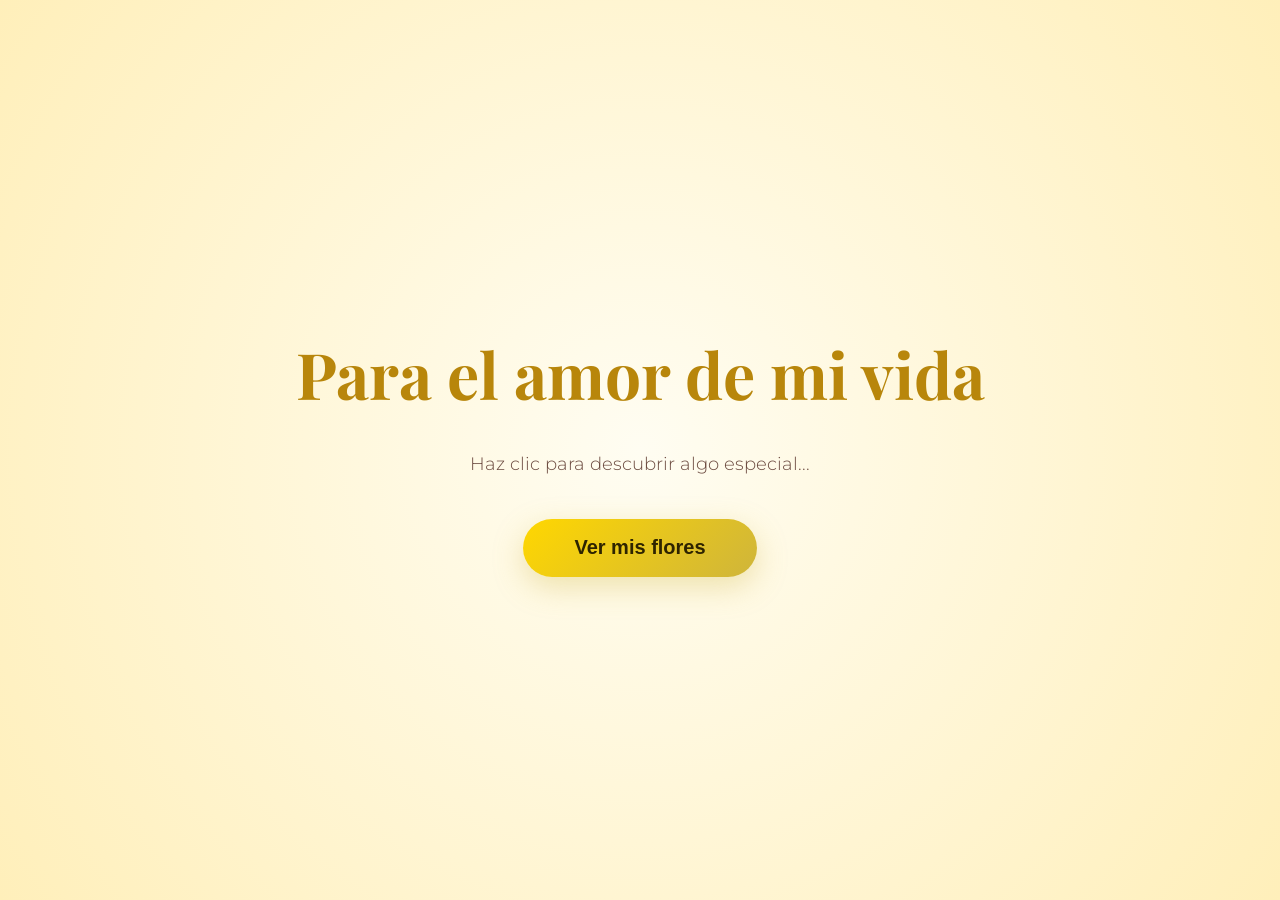
==== index.html @ e63fa116 "fix-deploy" ====
<!DOCTYPE html>
<html lang="es">
<head>
    <meta charset="UTF-8">
    <meta name="viewport" content="width=device-width, initial-scale=1.0">
    <title>Para el Amor de Mi Vida - Flores Amarillas 🌻</title>
    
    <!-- Meta SEO & Social -->
    <meta name="description" content="Un detalle especial para el día de las flores amarillas. Una sorpresa llena de amor y girasoles.">
    <meta name="author" content="Regalo Especial">
    <meta name="theme-color" content="#FFD700">
    
    <!-- Preload Critical Assets -->
    <link rel="preload" href="sunflowers.png" as="image">
    
    <!-- Stylesheets -->
    <link rel="stylesheet" href="style.css">
    
    <!-- Fonts -->
    <link rel="preconnect" href="https://fonts.googleapis.com">
    <link rel="preconnect" href="https://fonts.gstatic.com" crossorigin>
    <link href="https://fonts.googleapis.com/css2?family=Playfair+Display:ital,wght@0,700;1,400&family=Montserrat:wght@300;400;600&family=Dancing+Script:wght@400;700&display=swap" rel="stylesheet">
    
    <!-- Animation Middleware -->
    <script src="https://cdnjs.cloudflare.com/ajax/libs/gsap/3.12.2/gsap.min.js"></script>
</head>
<body>

    <!-- Splash Screen (Initial Interaction) -->
    <header id="splash" role="banner">
        <div class="splash-content" aria-live="polite">
            <h1 class="fade-in">Para el amor de mi vida</h1>
            <p class="fade-in-delayed">Haz clic para descubrir algo especial...</p>
            <button id="start-btn" 
                    onclick="startExperienceAndMusic()" 
                    class="fade-in-delayed shadow-hover"
                    aria-label="Haz clic para ver las flores amarillas">
                Ver mis flores
            </button>
        </div>
    </header>

    <!-- Main Experience Content -->
    <main id="main-container" class="hidden" aria-hidden="true">
        <div id="petals-canvas" aria-hidden="true"></div>
        
        <div class="main-visual">
            <!-- Visual Hero Section -->
            <section class="flower-reveal-container" aria-label="Ramo de girasoles virtuales">
                <img src="sunflowers.png" 
                     alt="Ramo de girasoles amarillos resplandecientes" 
                     id="main-flowers" 
                     class="hidden-visual">
            </section>
            
            <div class="content-overlay">
                <!-- Time & Date Counter Card -->
                <section class="glass-card section fade-up" id="counter-section" aria-labelledby="counter-title">
                    <h2 id="counter-title">El tiempo de nuestra historia</h2>
                    
                    <div id="date-display" class="date-header">
                        <span id="current-date-full">Cargando fecha...</span>
                    </div>

                    <div id="timer">
                        <div class="time-unit"><span id="years" aria-live="off">00</span><label>Años</label></div>
                        <div class="time-unit"><span id="months" aria-live="off">00</span><label>Meses</label></div>
                        <div class="time-unit"><span id="days" aria-live="off">00</span><label>Días</label></div>
                    </div>

                    <div id="live-clock" class="precise-timer">
                        <div class="time-part"><span id="hours">00</span><label>Horas</label></div>
                        <div class="time-part"><span id="minutes">00</span><label>Minutos</label></div>
                        <div class="time-part"><span id="seconds">00</span><label>Segundos</label></div>
                    </div>

                    <p class="since-date">Desde aquel maravilloso 30 de junio de 2020</p>
                    <p class="and-more">...y lo que nos queda ❤️</p>
                </section>
                
                <!-- Romantic Poem Card -->
                <article class="poem-container glass-card section fade-up" aria-labelledby="poem-title">
                    <div class="poem">
                        <h2 id="poem-title">No te rindas</h2>
                        <p class="poem-snippet">No te rindas, aún estás a tiempo de alcanzar y comenzar de nuevo, aceptar tus sombras, enterrar tus miedos...</p>
                        <button class="expand-poem btn-outline" 
                                onclick="showFullPoem()"
                                aria-label="Leer el poema completo de Mario Benedetti">
                            Leer poema completo
                        </button>
                    </div>
                </article>
                
                <footer class="love-footer">
                    <p>Feliz día de las flores amarillas, mi vida ❤️</p>
                </footer>
            </div>
        </div>
    </main>

    <!-- Spotify Widget Component -->
    <aside id="spotify-container" class="hidden-no-show" aria-label="Reproductor de música de Spotify">
        <div id="embed-iframe"></div>
    </aside>

    <!-- Poem Modal Component -->
    <div id="poem-modal" class="modal hidden" role="dialog" aria-modal="true" aria-labelledby="modal-title">
        <div class="modal-content glass-card">
            <button class="close-modal" aria-label="Cerrar ventana del poema">&times;</button>
            <div class="full-poem-content">
                <h2 id="modal-title">No te rindas</h2>
                <div class="scrolling-poem">
                    <p>No te rindas, aún estás a tiempo<br>De alcanzar y comenzar de nuevo,<br>Aceptar tus sombras,<br>Enterrar tus miedos,<br>Liberar el lastre,<br>Retomar el vuelo.</p>
                    <p>No te rindas que la vida es eso,<br>Continuar el viaje,<br>Perseguir tus sueños,<br>Destrabar el tiempo,<br>Correr los escombros,<br>Y destapar el cielo.</p>
                    <p>No te rindas, por favor no cedas,<br>Aunque el frío queme,<br>Aunque el miedo muerda,<br>Aunque el sol se esconda,<br>Y se calle el viento,<br>Aún hay fuego en tu alma.<br>Aún hay vida en tus sueños.</p>
                    <p>Porque la vida es tuya y tuyo también el deseo.<br>Porque lo has querido y porque te quiero.<br>Porque existe el vino y el amor, es cierto.<br>Porque no hay heridas que no cure el tiempo.</p>
                    <p>Abrir las puertas,<br>Quitar los cerrojos,<br>Abandonar las murallas que te protegieron,<br>Vivir la vida y aceptar el reto,<br>Recuperar la risa,<br>Ensayar un canto,<br>Bajar la guardia y extender las manos.<br>Desplegar las alas.<br>E intentar de nuevo,<br>Celebrar la vida y retomar los cielos.</p>
                    <p>No te rindas, por favor no cedas,<br>Aunque el frío queme,<br>Aunque el miedo muerda,<br>Aunque el sol se ponga y se calle el viento,<br>Aún hay fuego en tu alma,<br>Aún hay vida en tus sueños.</p>
                    <p>Porque cada día es un comienzo nuevo,<br>Porque esta es la hora y el mejor momento.<br>Porque no estás solo, porque yo te quiero.</p>
                </div>
                <p class="author">— Mario Benedetti</p>
            </div>
        </div>
    </div>

    <!-- Engine Scripts -->
    <script src="https://open.spotify.com/embed/iframe-api/v1" async></script>
    <script src="script.js" defer></script>
</body>
</html>
---- style.css ----
/**
 * Romantic Experience - Dia de las Flores Amarillas 🌻
 * High Performance & Accessibility Standard
 */

/* 1. LAYER: BASE & DESIGN TOKENS */
:root {
    --primary-yellow: #FFD700;
    --gold: #CFB53B;
    --dark-gold: #b8860b;
    --text-color: #3e2723;
    --text-muted: #6d4c41;
    --bg-cream: #fff9e6;
    --glass: rgba(255, 255, 255, 0.22);
    --glass-border: rgba(255, 255, 255, 0.45);
    --shadow-soft: 0 10px 40px rgba(0,0,0,0.06);
    --transition-standard: all 0.45s cubic-bezier(0.165, 0.84, 0.44, 1);
}

/* Base Reset for consistency across browsers */
*, *::before, *::after {
    margin: 0;
    padding: 0;
    box-sizing: border-box;
    -webkit-tap-highlight-color: transparent;
}

html {
    font-size: 16px; /* Base 1rem = 16px */
    scroll-behavior: smooth;
}

body {
    font-family: 'Montserrat', -apple-system, BlinkMacSystemFont, 'Segoe UI', Roboto, Helvetica, Arial, sans-serif;
    background-color: var(--bg-cream);
    color: var(--text-color);
    overflow-x: hidden;
    line-height: 1.6;
}

/* Typography Scale */
h1, h2, h3 {
    font-family: 'Playfair Display', serif;
    font-weight: 700;
    color: var(--dark-gold);
}

h1 { font-size: clamp(2.2rem, 6.5vw, 4rem); }
h2 { font-size: clamp(1.8rem, 5vw, 2.5rem); }

/* Visibility Utilities */
.hidden { display: none !important; }
.hidden-no-show { opacity: 0; pointer-events: none; }

/* 2. LAYER: GLOBAL SCROLLBAR */
::-webkit-scrollbar { width: 0.5rem; }
::-webkit-scrollbar-track { background: var(--bg-cream); }
::-webkit-scrollbar-thumb {
    background: linear-gradient(to bottom, var(--primary-yellow), var(--gold));
    border-radius: 1rem;
}

/* 3. LAYER: SPLASH SCREEN */
#splash {
    position: fixed;
    inset: 0;
    background: radial-gradient(circle at center, #fffdf2 0%, #ffefba 100%);
    display: flex;
    justify-content: center;
    align-items: center;
    z-index: 3000;
    text-align: center;
}

.splash-content p {
    font-size: 1.15rem;
    color: var(--text-muted);
    margin: 1.5rem 0 2.5rem;
    font-weight: 300;
}

#start-btn {
    padding: 1.1rem 3.2rem;
    font-size: 1.25rem;
    background: linear-gradient(135deg, var(--primary-yellow), var(--gold));
    border: none;
    border-radius: 50px;
    cursor: pointer;
    font-weight: 700;
    color: #2e2400;
    box-shadow: 0 10px 30px rgba(207, 181, 59, 0.35);
    transition: var(--transition-standard);
    outline: none;
}

#start-btn:hover, #start-btn:focus {
    transform: translateY(-5px) scale(1.05);
    box-shadow: 0 15px 50px rgba(207, 181, 59, 0.5);
}

/* 4. LAYER: MAIN EXPERIENCE */
#main-container {
    min-height: 100vh;
    background: radial-gradient(circle at 50% 50%, #fffdf2 0%, #ffefba 100%);
    position: relative;
    padding: 3rem 1.25rem;
}

#petals-canvas {
    position: fixed;
    inset: 0;
    pointer-events: none;
    z-index: 10;
}

.petal {
    position: absolute;
    border-radius: 0 100% 0 100%;
}

.main-visual {
    display: flex;
    flex-direction: column;
    align-items: center;
    gap: 3.5rem;
    z-index: 20;
    position: relative;
}

.flower-reveal-container {
    width: 100%;
    max-width: 40rem;
    filter: drop-shadow(0 20px 60px rgba(0,0,0,0.12));
}

#main-flowers {
    width: 100%;
    height: auto;
    border-radius: 2.5rem;
    opacity: 0;
    transform: scale(0.9);
}

#main-flowers.visible-visual {
    transition: opacity 2s, transform 2s cubic-bezier(0.19, 1, 0.22, 1);
    opacity: 1;
    transform: scale(1);
}

.content-overlay {
    width: 100%;
    max-width: 38rem;
    display: flex;
    flex-direction: column;
    gap: 2.5rem;
}

/* 5. LAYER: GLASS CARDS */
.glass-card {
    background: var(--glass);
    backdrop-filter: blur(18px);
    -webkit-backdrop-filter: blur(18px);
    border: 1px solid var(--glass-border);
    border-radius: 2rem;
    padding: 2.5rem;
    box-shadow: var(--shadow-soft);
    text-align: center;
}

/* Counter UI */
.date-header {
    margin-bottom: 1.5rem;
}

#current-date-full {
    font-size: 1.1rem;
    color: var(--text-muted);
    font-weight: 400;
    letter-spacing: 0.05rem;
}

#timer {
    display: flex;
    justify-content: center;
    gap: 2.2rem;
    margin: 1.5rem 0 2rem;
}

.time-unit span {
    font-size: clamp(2.2rem, 5.5vw, 3.5rem);
    font-weight: 700;
    color: #d4a017;
    display: block;
}

.time-unit label {
    font-size: 0.75rem;
    text-transform: uppercase;
    letter-spacing: 0.1rem;
    color: var(--text-muted);
}

.precise-timer {
    display: flex;
    justify-content: center;
    gap: 1.5rem;
    margin-bottom: 2rem;
    padding: 1rem;
    background: rgba(255, 237, 186, 0.4);
    border-radius: 1.5rem;
    border: 1px solid rgba(255, 215, 0, 0.2);
}

.time-part {
    display: flex;
    flex-direction: column;
    min-width: 4rem;
}

.time-part span {
    font-size: 1.8rem;
    font-weight: 700;
    color: #dfae00;
}

.time-part label {
    font-size: 0.65rem;
    text-transform: uppercase;
    color: var(--text-muted);
}

.since-date {
    font-style: italic;
    font-size: 0.9rem;
    color: var(--text-muted);
}

.and-more {
    font-family: 'Dancing Script', cursive;
    font-size: 2.4rem;
    color: var(--dark-gold);
    margin-top: 2rem;
    animation: pulseHeart 2.5s infinite ease-in-out;
}

/* Poem UI */
.poem-snippet {
    font-family: 'Dancing Script', cursive;
    font-size: 1.6rem;
    color: #5d4037;
    margin: 1.5rem 0 2rem;
}

.expand-poem {
    padding: 0.8rem 2.4rem;
    background: none;
    border: 1px solid var(--gold);
    border-radius: 50px;
    color: var(--dark-gold);
    font-weight: 700;
    font-size: 1rem;
    cursor: pointer;
    transition: var(--transition-standard);
}

.expand-poem:hover {
    background: rgba(207, 181, 59, 0.12);
}

.love-footer {
    font-family: 'Dancing Script', cursive;
    font-size: 2.1rem;
    color: var(--dark-gold);
    text-align: center;
    padding: 1rem 0 4rem;
}

/* 6. LAYER: SPOTIFY & MODALS */
#spotify-container {
    position: fixed;
    bottom: 1.8rem;
    right: 1.8rem;
    z-index: 2500;
    width: 22rem;
    border-radius: 0.8rem;
    overflow: hidden;
    box-shadow: 0 15px 50px rgba(0,0,0,0.22);
    transition: opacity 1.5s ease-in-out;
}

.modal {
    position: fixed;
    inset: 0;
    background: rgba(0,0,0,0.4);
    z-index: 4000;
    display: none;
    justify-content: center;
    align-items: center;
    backdrop-filter: blur(6px);
}

.modal-content {
    width: 90%;
    max-width: 40rem;
    max-height: 85vh;
    padding: 3.5rem 2.5rem 3rem;
    position: relative;
    border-radius: 2.2rem;
}

.scrolling-poem {
    overflow-y: auto;
    padding-right: 1.2rem;
    max-height: 55vh;
    text-align: left;
}

.scrolling-poem p {
    font-family: 'Dancing Script', cursive;
    font-size: 1.7rem;
    margin-bottom: 2rem;
    color: #5d4037;
    line-height: 1.8;
}

.close-modal {
    position: absolute;
    top: 1.5rem;
    right: 2.22rem;
    font-size: 3.2rem;
    background: none;
    border: none;
    cursor: pointer;
    color: var(--dark-gold);
}

.author {
    margin-top: 1.5rem;
    font-weight: 700;
    text-align: right;
    color: var(--dark-gold);
}

/* 7. LAYER: KEYFRAMES & RESPONSIVE */
@keyframes pulseHeart {
    0%, 100% { transform: scale(1); }
    50% { transform: scale(1.08); }
}

.fade-in { opacity: 0; animation: animFadeIn 1.8s forwards; }
.fade-in-delayed { opacity: 0; animation: animFadeIn 1.8s forwards 0.6s; }
@keyframes animFadeIn { to { opacity: 1; } }

@media (max-width: 600px) {
    #timer { gap: 1rem; }
    .splash-content h1 { font-size: 2.6rem; }
    #spotify-container {
        width: calc(100% - 2rem);
        bottom: 1rem;
        left: 1rem;
        right: 1rem;
        transform: scale(0.88);
        transform-origin: bottom center;
    }
    .modal-content { padding: 3rem 1.8rem; }
    .scrolling-poem p { font-size: 1.5rem; }
}
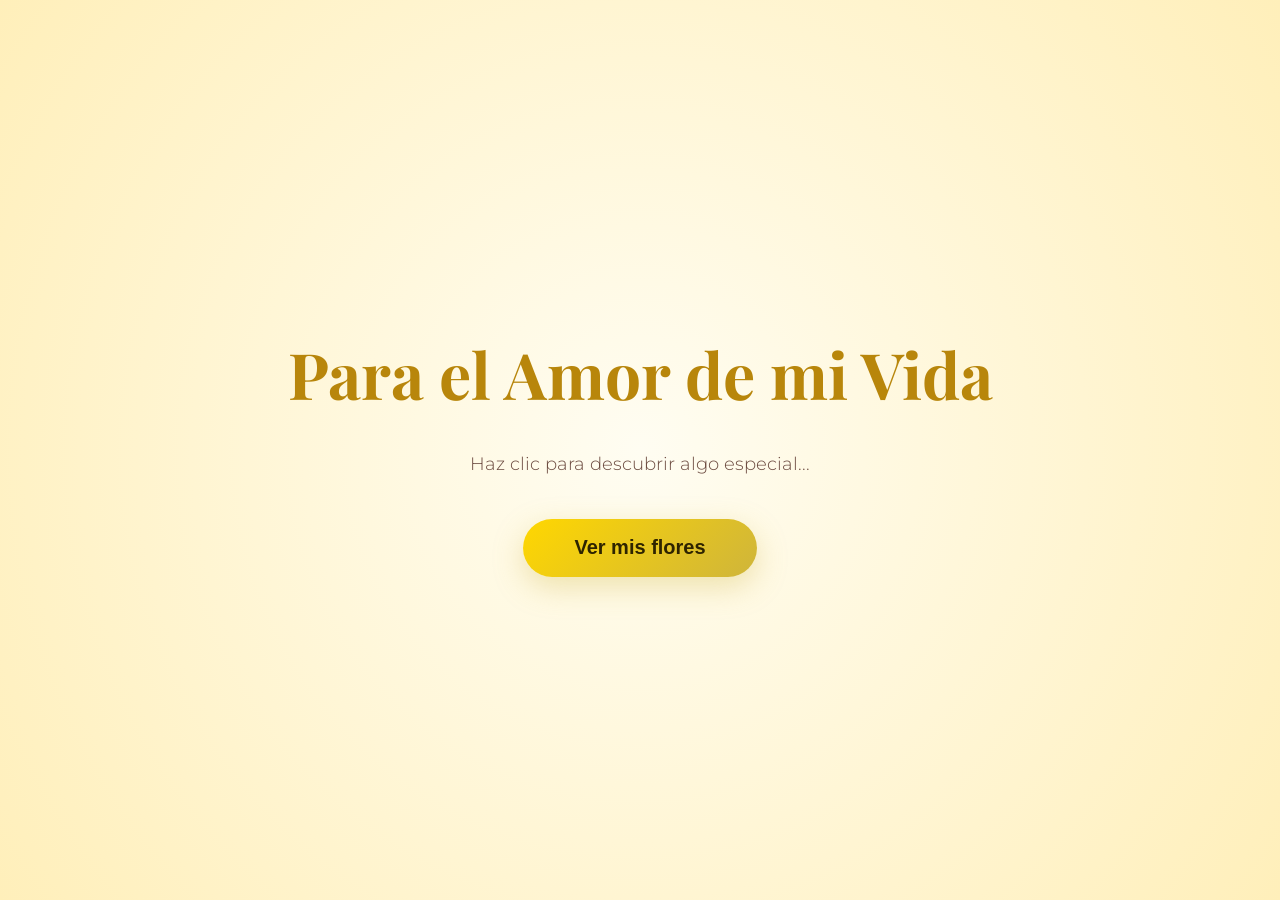
==== commit b33bf3e9: "refactor: Improve HTML readability by adjusting line breaks, attribute formatting, and heading capit" ====
--- a/index.html
+++ b/index.html
@@ -1,40 +1,43 @@
 <!DOCTYPE html>
 <html lang="es">
+
 <head>
     <meta charset="UTF-8">
     <meta name="viewport" content="width=device-width, initial-scale=1.0">
     <title>Para el Amor de Mi Vida - Flores Amarillas 🌻</title>
-    
+
     <!-- Meta SEO & Social -->
-    <meta name="description" content="Un detalle especial para el día de las flores amarillas. Una sorpresa llena de amor y girasoles.">
+    <meta name="description"
+        content="Un detalle especial para el día de las flores amarillas. Una sorpresa llena de amor y girasoles.">
     <meta name="author" content="Regalo Especial">
     <meta name="theme-color" content="#FFD700">
-    
+
     <!-- Preload Critical Assets -->
     <link rel="preload" href="sunflowers.png" as="image">
-    
+
     <!-- Stylesheets -->
     <link rel="stylesheet" href="style.css">
-    
+
     <!-- Fonts -->
     <link rel="preconnect" href="https://fonts.googleapis.com">
     <link rel="preconnect" href="https://fonts.gstatic.com" crossorigin>
-    <link href="https://fonts.googleapis.com/css2?family=Playfair+Display:ital,wght@0,700;1,400&family=Montserrat:wght@300;400;600&family=Dancing+Script:wght@400;700&display=swap" rel="stylesheet">
-    
+    <link
+        href="https://fonts.googleapis.com/css2?family=Playfair+Display:ital,wght@0,700;1,400&family=Montserrat:wght@300;400;600&family=Dancing+Script:wght@400;700&display=swap"
+        rel="stylesheet">
+
     <!-- Animation Middleware -->
     <script src="https://cdnjs.cloudflare.com/ajax/libs/gsap/3.12.2/gsap.min.js"></script>
 </head>
+
 <body>
 
     <!-- Splash Screen (Initial Interaction) -->
     <header id="splash" role="banner">
         <div class="splash-content" aria-live="polite">
-            <h1 class="fade-in">Para el amor de mi vida</h1>
+            <h1 class="fade-in">Para el Amor de mi Vida</h1>
             <p class="fade-in-delayed">Haz clic para descubrir algo especial...</p>
-            <button id="start-btn" 
-                    onclick="startExperienceAndMusic()" 
-                    class="fade-in-delayed shadow-hover"
-                    aria-label="Haz clic para ver las flores amarillas">
+            <button id="start-btn" onclick="startExperienceAndMusic()" class="fade-in-delayed shadow-hover"
+                aria-label="Haz clic para ver las flores amarillas">
                 Ver mis flores
             </button>
         </div>
@@ -43,21 +46,19 @@
     <!-- Main Experience Content -->
     <main id="main-container" class="hidden" aria-hidden="true">
         <div id="petals-canvas" aria-hidden="true"></div>
-        
+
         <div class="main-visual">
             <!-- Visual Hero Section -->
             <section class="flower-reveal-container" aria-label="Ramo de girasoles virtuales">
-                <img src="sunflowers.png" 
-                     alt="Ramo de girasoles amarillos resplandecientes" 
-                     id="main-flowers" 
-                     class="hidden-visual">
+                <img src="sunflowers.png" alt="Ramo de girasoles amarillos resplandecientes" id="main-flowers"
+                    class="hidden-visual">
             </section>
-            
+
             <div class="content-overlay">
                 <!-- Time & Date Counter Card -->
                 <section class="glass-card section fade-up" id="counter-section" aria-labelledby="counter-title">
-                    <h2 id="counter-title">El tiempo de nuestra historia</h2>
-                    
+                    <h2 id="counter-title">El Tiempo de Nuestra Historia</h2>
+
                     <div id="date-display" class="date-header">
                         <span id="current-date-full">Cargando fecha...</span>
                     </div>
@@ -77,20 +78,20 @@
                     <p class="since-date">Desde aquel maravilloso 30 de junio de 2020</p>
                     <p class="and-more">...y lo que nos queda ❤️</p>
                 </section>
-                
+
                 <!-- Romantic Poem Card -->
                 <article class="poem-container glass-card section fade-up" aria-labelledby="poem-title">
                     <div class="poem">
                         <h2 id="poem-title">No te rindas</h2>
-                        <p class="poem-snippet">No te rindas, aún estás a tiempo de alcanzar y comenzar de nuevo, aceptar tus sombras, enterrar tus miedos...</p>
-                        <button class="expand-poem btn-outline" 
-                                onclick="showFullPoem()"
-                                aria-label="Leer el poema completo de Mario Benedetti">
+                        <p class="poem-snippet">No te rindas, aún estás a tiempo de alcanzar y comenzar de nuevo,
+                            aceptar tus sombras, enterrar tus miedos...</p>
+                        <button class="expand-poem btn-outline" onclick="showFullPoem()"
+                            aria-label="Leer el poema completo de Mario Benedetti">
                             Leer poema completo
                         </button>
                     </div>
                 </article>
-                
+
                 <footer class="love-footer">
                     <p>Feliz día de las flores amarillas, mi vida ❤️</p>
                 </footer>
@@ -110,13 +111,25 @@
             <div class="full-poem-content">
                 <h2 id="modal-title">No te rindas</h2>
                 <div class="scrolling-poem">
-                    <p>No te rindas, aún estás a tiempo<br>De alcanzar y comenzar de nuevo,<br>Aceptar tus sombras,<br>Enterrar tus miedos,<br>Liberar el lastre,<br>Retomar el vuelo.</p>
-                    <p>No te rindas que la vida es eso,<br>Continuar el viaje,<br>Perseguir tus sueños,<br>Destrabar el tiempo,<br>Correr los escombros,<br>Y destapar el cielo.</p>
-                    <p>No te rindas, por favor no cedas,<br>Aunque el frío queme,<br>Aunque el miedo muerda,<br>Aunque el sol se esconda,<br>Y se calle el viento,<br>Aún hay fuego en tu alma.<br>Aún hay vida en tus sueños.</p>
-                    <p>Porque la vida es tuya y tuyo también el deseo.<br>Porque lo has querido y porque te quiero.<br>Porque existe el vino y el amor, es cierto.<br>Porque no hay heridas que no cure el tiempo.</p>
-                    <p>Abrir las puertas,<br>Quitar los cerrojos,<br>Abandonar las murallas que te protegieron,<br>Vivir la vida y aceptar el reto,<br>Recuperar la risa,<br>Ensayar un canto,<br>Bajar la guardia y extender las manos.<br>Desplegar las alas.<br>E intentar de nuevo,<br>Celebrar la vida y retomar los cielos.</p>
-                    <p>No te rindas, por favor no cedas,<br>Aunque el frío queme,<br>Aunque el miedo muerda,<br>Aunque el sol se ponga y se calle el viento,<br>Aún hay fuego en tu alma,<br>Aún hay vida en tus sueños.</p>
-                    <p>Porque cada día es un comienzo nuevo,<br>Porque esta es la hora y el mejor momento.<br>Porque no estás solo, porque yo te quiero.</p>
+                    <p>No te rindas, aún estás a tiempo<br>De alcanzar y comenzar de nuevo,<br>Aceptar tus
+                        sombras,<br>Enterrar tus miedos,<br>Liberar el lastre,<br>Retomar el vuelo.</p>
+                    <p>No te rindas que la vida es eso,<br>Continuar el viaje,<br>Perseguir tus sueños,<br>Destrabar el
+                        tiempo,<br>Correr los escombros,<br>Y destapar el cielo.</p>
+                    <p>No te rindas, por favor no cedas,<br>Aunque el frío queme,<br>Aunque el miedo muerda,<br>Aunque
+                        el sol se esconda,<br>Y se calle el viento,<br>Aún hay fuego en tu alma.<br>Aún hay vida en tus
+                        sueños.</p>
+                    <p>Porque la vida es tuya y tuyo también el deseo.<br>Porque lo has querido y porque te
+                        quiero.<br>Porque existe el vino y el amor, es cierto.<br>Porque no hay heridas que no cure el
+                        tiempo.</p>
+                    <p>Abrir las puertas,<br>Quitar los cerrojos,<br>Abandonar las murallas que te protegieron,<br>Vivir
+                        la vida y aceptar el reto,<br>Recuperar la risa,<br>Ensayar un canto,<br>Bajar la guardia y
+                        extender las manos.<br>Desplegar las alas.<br>E intentar de nuevo,<br>Celebrar la vida y retomar
+                        los cielos.</p>
+                    <p>No te rindas, por favor no cedas,<br>Aunque el frío queme,<br>Aunque el miedo muerda,<br>Aunque
+                        el sol se ponga y se calle el viento,<br>Aún hay fuego en tu alma,<br>Aún hay vida en tus
+                        sueños.</p>
+                    <p>Porque cada día es un comienzo nuevo,<br>Porque esta es la hora y el mejor momento.<br>Porque no
+                        estás solo, porque yo te quiero.</p>
                 </div>
                 <p class="author">— Mario Benedetti</p>
             </div>
@@ -127,4 +140,5 @@
     <script src="https://open.spotify.com/embed/iframe-api/v1" async></script>
     <script src="script.js" defer></script>
 </body>
+
 </html>
--- a/style.css
+++ b/style.css
@@ -278,13 +278,10 @@
 /* 6. LAYER: SPOTIFY & MODALS */
 #spotify-container {
     position: fixed;
-    bottom: 1.8rem;
-    right: 1.8rem;
+    bottom: 2rem;
+    right: 2rem;
     z-index: 2500;
     width: 22rem;
-    border-radius: 0.8rem;
-    overflow: hidden;
-    box-shadow: 0 15px 50px rgba(0,0,0,0.22);
     transition: opacity 1.5s ease-in-out;
 }
 
@@ -300,27 +297,32 @@
 }
 
 .modal-content {
+    background: rgba(255, 252, 240, 0.98) !important;
     width: 90%;
     max-width: 40rem;
     max-height: 85vh;
     padding: 3.5rem 2.5rem 3rem;
     position: relative;
-    border-radius: 2.2rem;
+    border-radius: 2.5rem;
+    border: 1px solid rgba(255, 215, 0, 0.3);
+    box-shadow: 0 30px 100px rgba(0,0,0,0.15);
+    text-align: center; /* Center everything in the card */
 }
 
 .scrolling-poem {
     overflow-y: auto;
-    padding-right: 1.2rem;
+    padding-right: 0.5rem;
     max-height: 55vh;
-    text-align: left;
+    text-align: center; /* Center the poem text lines */
 }
 
 .scrolling-poem p {
     font-family: 'Dancing Script', cursive;
-    font-size: 1.7rem;
+    font-size: 1.8rem;
+    line-height: 1.8;
     margin-bottom: 2rem;
-    color: #5d4037;
-    line-height: 1.8;
+    color: #3e2723; /* Darker for better contrast */
+    text-shadow: 0.5px 0.5px 1px rgba(0,0,0,0.05); /* Soft, tender effect */
 }
 
 .close-modal {
@@ -359,8 +361,6 @@
         bottom: 1rem;
         left: 1rem;
         right: 1rem;
-        transform: scale(0.88);
-        transform-origin: bottom center;
     }
     .modal-content { padding: 3rem 1.8rem; }
     .scrolling-poem p { font-size: 1.5rem; }
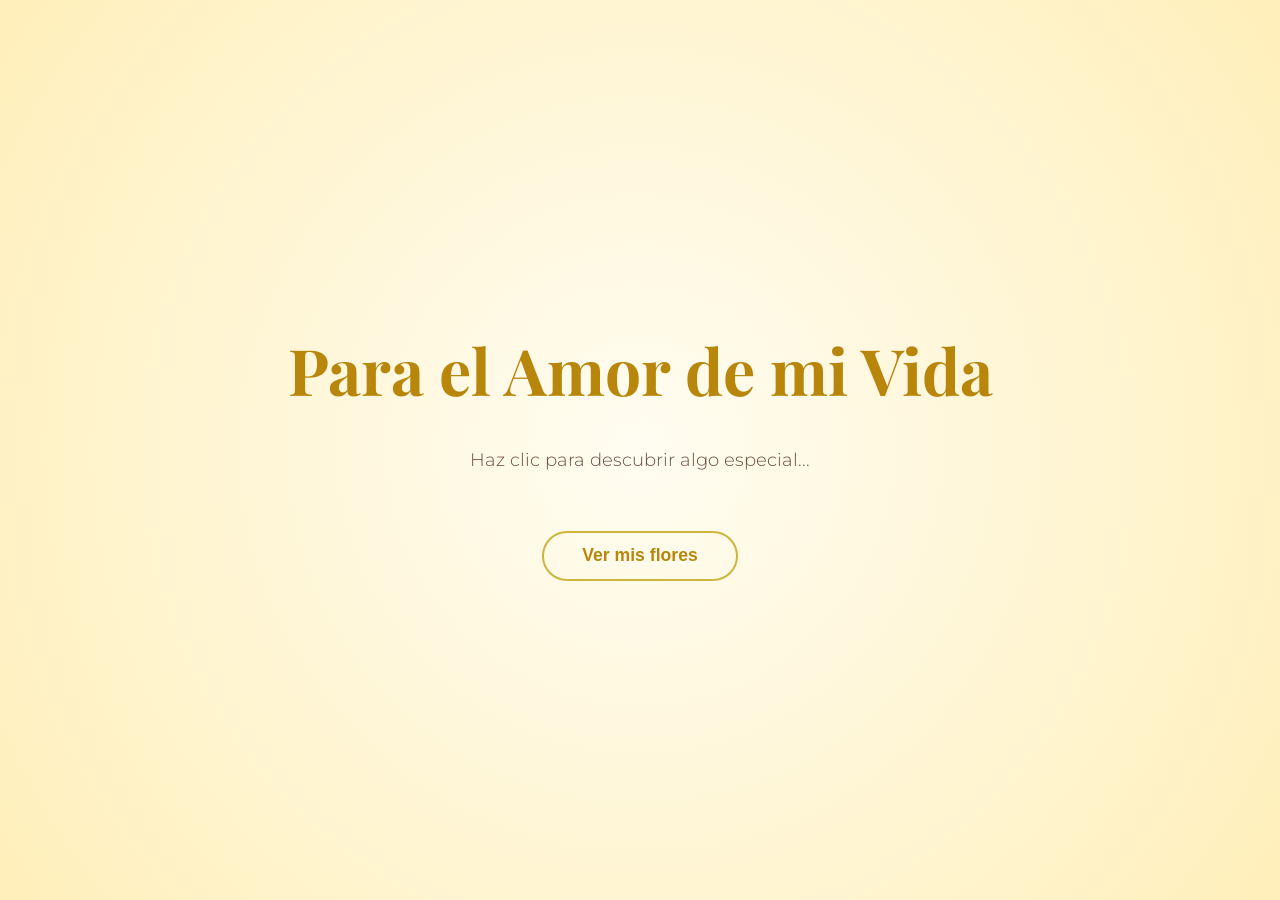
==== commit e8be1324: "refactor: Consolidate button styling by introducing a new `btn-outline` class and applying it to the" ====
--- a/index.html
+++ b/index.html
@@ -36,7 +36,7 @@
         <div class="splash-content" aria-live="polite">
             <h1 class="fade-in">Para el Amor de mi Vida</h1>
             <p class="fade-in-delayed">Haz clic para descubrir algo especial...</p>
-            <button id="start-btn" onclick="startExperienceAndMusic()" class="fade-in-delayed shadow-hover"
+            <button id="start-btn" onclick="startExperienceAndMusic()" class="fade-in-delayed btn-outline"
                 aria-label="Haz clic para ver las flores amarillas">
                 Ver mis flores
             </button>
--- a/style.css
+++ b/style.css
@@ -79,23 +79,29 @@
     font-weight: 300;
 }
 
-#start-btn {
-    padding: 1.1rem 3.2rem;
-    font-size: 1.25rem;
-    background: linear-gradient(135deg, var(--primary-yellow), var(--gold));
-    border: none;
+.btn-outline {
+    padding: 0.8rem 2.4rem;
+    background: none;
+    border: 2px solid var(--gold);
     border-radius: 50px;
+    color: var(--dark-gold);
+    font-weight: 700;
+    font-size: 1.1rem;
     cursor: pointer;
-    font-weight: 700;
-    color: #2e2400;
-    box-shadow: 0 10px 30px rgba(207, 181, 59, 0.35);
     transition: var(--transition-standard);
+    text-decoration: none;
+    display: inline-block;
     outline: none;
 }
 
-#start-btn:hover, #start-btn:focus {
-    transform: translateY(-5px) scale(1.05);
-    box-shadow: 0 15px 50px rgba(207, 181, 59, 0.5);
+.btn-outline:hover, .btn-outline:focus {
+    background: rgba(207, 181, 59, 0.12);
+    transform: translateY(-3px);
+    box-shadow: 0 8px 25px rgba(207, 181, 59, 0.2);
+}
+
+#start-btn, .expand-poem {
+    margin-top: 1rem;
 }
 
 /* 4. LAYER: MAIN EXPERIENCE */
@@ -251,21 +257,6 @@
     margin: 1.5rem 0 2rem;
 }
 
-.expand-poem {
-    padding: 0.8rem 2.4rem;
-    background: none;
-    border: 1px solid var(--gold);
-    border-radius: 50px;
-    color: var(--dark-gold);
-    font-weight: 700;
-    font-size: 1rem;
-    cursor: pointer;
-    transition: var(--transition-standard);
-}
-
-.expand-poem:hover {
-    background: rgba(207, 181, 59, 0.12);
-}
 
 .love-footer {
     font-family: 'Dancing Script', cursive;
